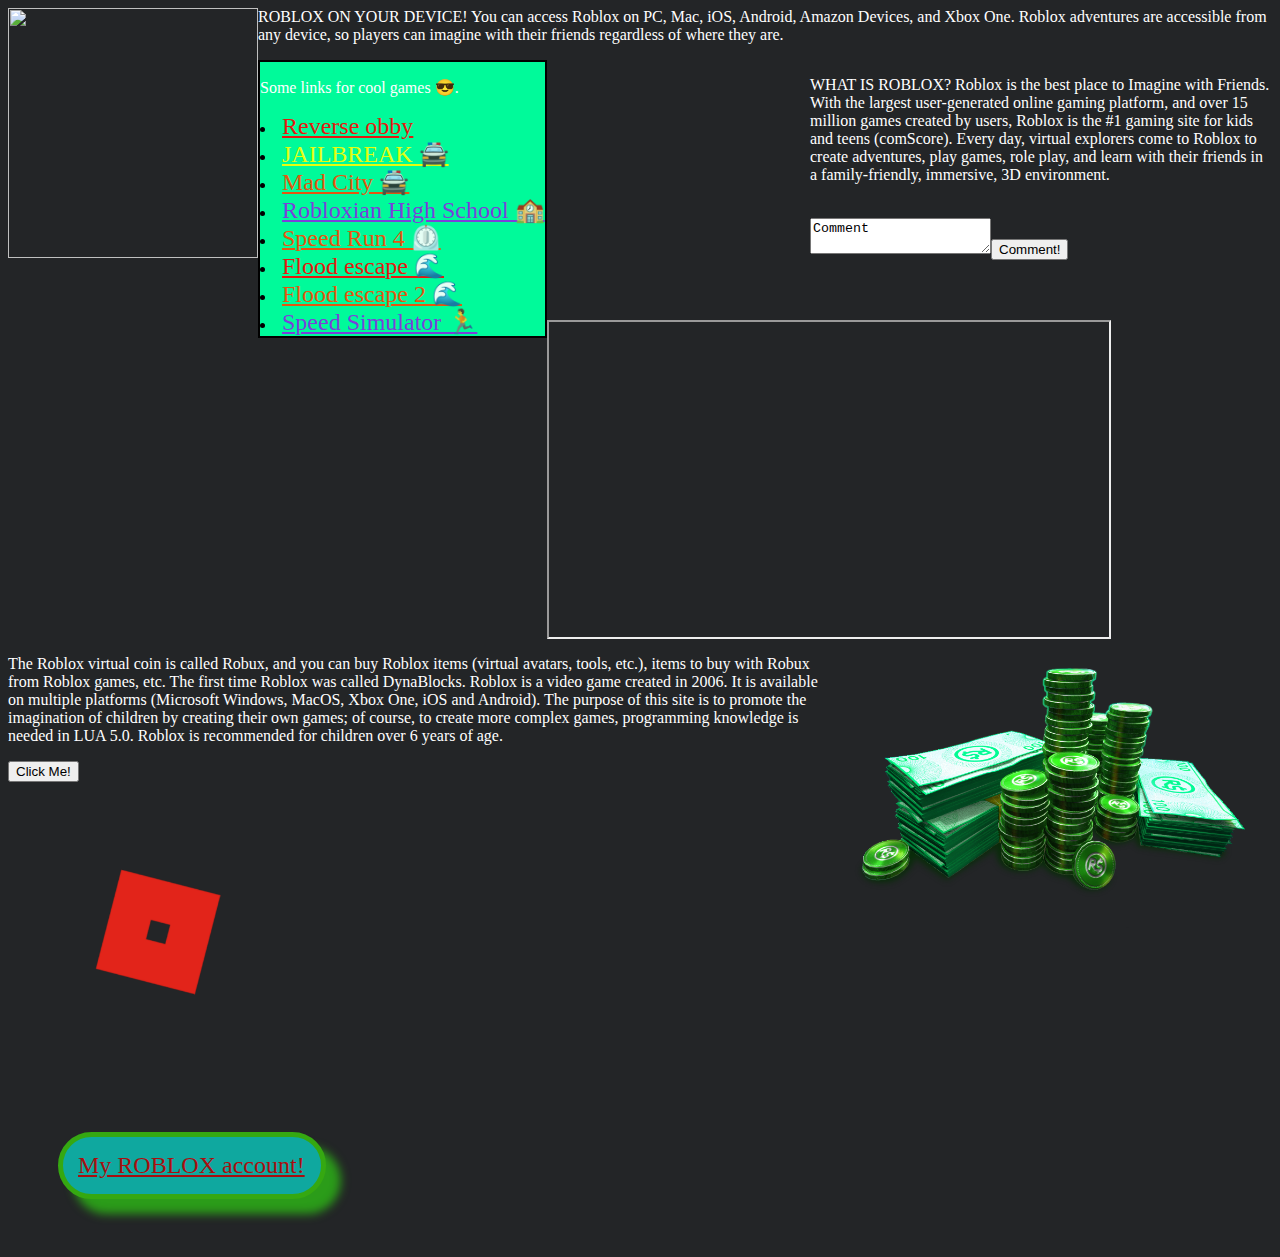
==== index.html @ b23e27fd "wq" ====
<!DOCTYPE>
<html>
<head>
  <link rel="stylesheet" type="text/css" href="style.css">
<title>About Roblox</title>
<style>
h1{ }
 p{
 color: white;
 }
 body {
  background:#232527;
  color : yellow
  font-family:geogia;
 
  }
  .img {
  width:500px;height:450px;
  float:left;
 
  }
  .continut
  {
  width: 462px;height:260px;
  float:right;
  }
  
  </style>
  <body>
  
  <img src="file:///C:/Users/Codrin/Desktop/Logo.png" width="250px" float: center; class= "titlu">

<p>ROBLOX ON YOUR DEVICE!
You can access Roblox on PC, Mac, iOS, Android, Amazon Devices, and Xbox One. Roblox adventures are accessible from any device, so players can imagine with their friends regardless of where they are.</p>


  </div>
  <div class="continut">
  <p>WHAT IS ROBLOX?
Roblox is the best place to Imagine with Friends. With the largest user-generated online gaming platform, and over 15 million games created by users, Roblox is the #1 gaming site for kids and teens (comScore). Every day, virtual explorers come to Roblox to create adventures, play games, role play, and learn with their friends in a family-friendly, immersive, 3D environment.</p></br>
<textarea>Comment</textarea><button>Comment!</button>
</div>
   <div class="block"><div class="stanga" border="1px">
   <p> Some links for cool games 😎. </p>
   <li> <a href="https://web.roblox.com/games/1351679957/reverse-obby" class="doi">Reverse obby</a>
   <br>
   <li> <a href="https://web.roblox.com/games/606849621/Jailbreak" class="jail">JAILBREAK 🚔
   <br>
   <li><a href="https://web.roblox.com/games/1224212277/Mad-City" class="maddy">Mad City 🚔</a>
   <br>
   <li><a href="https://web.roblox.com/games/447452406/MANSION-Robloxian-Highschool" class="rob">Robloxian High School 🏫 </a>
    <br>
    <li><a href="https://web.roblox.com/games/183364845/MOON-Speed-Run-4" class="lol">Speed Run 4 ⏲️ </a>
    <br>
    <li><a href="https://web.roblox.com/games/738339342/BLOXY-Flood-Escape-2" class="flud">Flood escape
🌊 </a>
    <li><a href="" class= "fe2">Flood escape 2
🌊 </a>
   <br>
   <li><a href="https://web.roblox.com/games/
    /Speed-Simulator" class="sped">Speed Simulator 🏃</a>
 </div>
 <div class="dreapta"><iframe width="560" height="315" src="https://www.youtube.com/embed/bzXzGMbdQfY" frameborder="30" allow="accelerometer; autoplay; encrypted-media; gyroscope; picture-in-picture" allowfullscreen></iframe></div>
</div>
<img src="ROBUX.png" class= "ROUX">
<div class= "sectinue">
  <div>
   <p> The Roblox virtual coin is called Robux, and you can buy Roblox items (virtual avatars, tools, etc.), items to buy with Robux from Roblox games, etc. The first time Roblox was called DynaBlocks.
  Roblox is a video game created in 2006. It is available on multiple platforms (Microsoft Windows, MacOS, Xbox One, iOS and Android). The purpose of this site is to promote the imagination of children by creating their own games; of course, to create more complex games, programming knowledge is needed in LUA 5.0. Roblox is recommended for   children over 6 years of age.</p></div>
  <div>
    <button type="button">Click Me!</button>
  </div>
  <div>
    <img src= "al.png" class= "imga">
  </div>
</div>



<div class="textul"><a href="https://www.roblox.com/users/522089203/profile" class="prim">My ROBLOX account!</a></div>
  </body>
  
  </html>
---- style.css ----
a{
	opacity: 0.9;
	font-size: 24;
}
.prim{
	color:red;
	opacity: 1;
}
.textul{
	color: red;
	background-color: #03FFF0;
	border: 5px solid #42FF03;
	font-size: 30px;
	opacity: 0.6;
	border-radius: 50px;
	width: 18%;
	margin-left: 50px;
	margin-top: 50px;
	margin-bottom: 50px;
	margin-right: 50px;
	padding: 15px;
	box-shadow: 15px 15px 10px #31eb11;
	display: inline-block;
}
.doi{
	color: red;
}
.dreapta{
	float: center;
}
.stanga{
	float: left;
	border: 2px solid black;
		background-color: #00FA9A;
}
footer{
	float: none;
}
.jail{
	color: yellow;
}
.rob{
	color: #8A2BE2;
}
.flud{
	color:red;
}
.continut{
	align-content: right;
}
.block{
	border: 5px;

}
.Sped{
	color:#8A2BE2;
}

.maddy{
	color:#FF4500;
}

.lol{
	color:#FF4500;
}

.fe2{
	color:#FF4500;
}

.ROUX{
	width: 450px;
	float:right;
}

.paragraf{
	float:left;
}

.sectiune{
	width:100%;
	display:flex;
}

.sectiune div {
	width:30%;
}

.imga {
	width:300px;
}

.titlu{
	float:left;
}
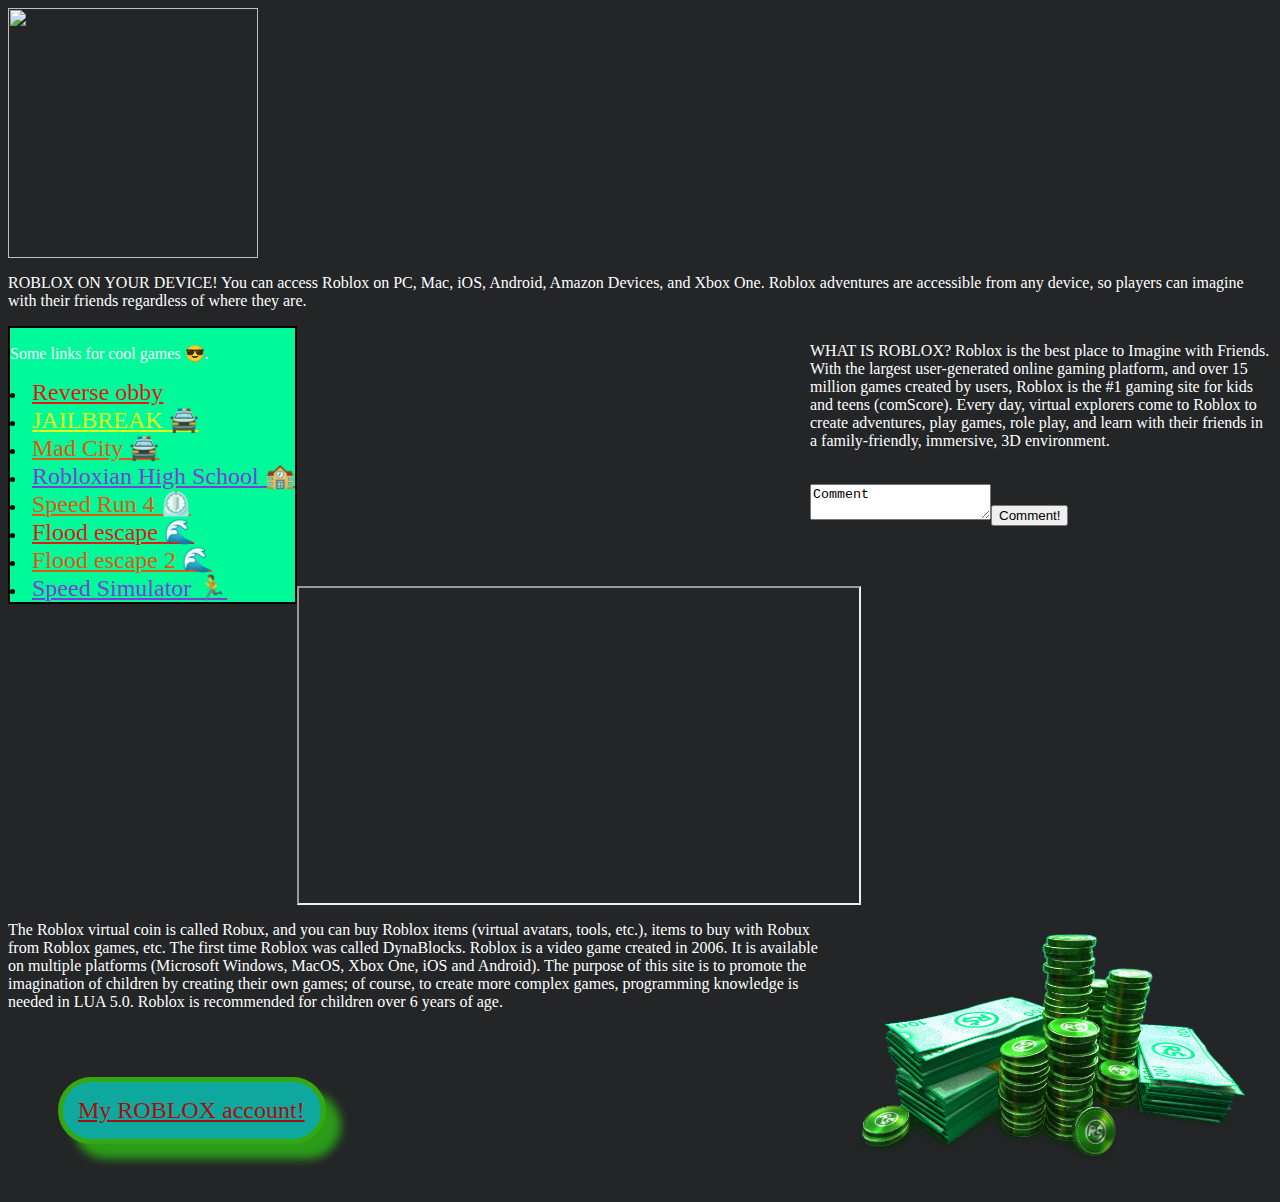
==== commit 013a5da1: "dfdw" ====
--- a/index.html
+++ b/index.html
@@ -1,17 +1,21 @@
-<!DOCTYPE>
+
 <html>
 <head>
   <link rel="stylesheet" type="text/css" href="style.css">
 <title>About Roblox</title>
 <style>
-h1{ }
+h1{
+ text-algn:center;
+ }
  p{
+ text-algn:center;
  color: white;
  }
  body {
+  text-algn : center;
   background:#232527;
   color : yellow
-  font-family:geogia;
+  font-family:Georgia;
  
   }
   .img {
@@ -63,17 +67,8 @@
  <div class="dreapta"><iframe width="560" height="315" src="https://www.youtube.com/embed/bzXzGMbdQfY" frameborder="30" allow="accelerometer; autoplay; encrypted-media; gyroscope; picture-in-picture" allowfullscreen></iframe></div>
 </div>
 <img src="ROBUX.png" class= "ROUX">
-<div class= "sectinue">
-  <div>
    <p> The Roblox virtual coin is called Robux, and you can buy Roblox items (virtual avatars, tools, etc.), items to buy with Robux from Roblox games, etc. The first time Roblox was called DynaBlocks.
-  Roblox is a video game created in 2006. It is available on multiple platforms (Microsoft Windows, MacOS, Xbox One, iOS and Android). The purpose of this site is to promote the imagination of children by creating their own games; of course, to create more complex games, programming knowledge is needed in LUA 5.0. Roblox is recommended for   children over 6 years of age.</p></div>
-  <div>
-    <button type="button">Click Me!</button>
-  </div>
-  <div>
-    <img src= "al.png" class= "imga">
-  </div>
-</div>
+  Roblox is a video game created in 2006. It is available on multiple platforms (Microsoft Windows, MacOS, Xbox One, iOS and Android). The purpose of this site is to promote the imagination of children by creating their own games; of course, to create more complex games, programming knowledge is needed in LUA 5.0. Roblox is recommended for   children over 6 years of age.</p>
 
 
 
--- a/style.css
+++ b/style.css
@@ -86,8 +86,6 @@
 	width:30%;
 }
 
-.imga {
-	width:300px;
 }
 
 .titlu{
